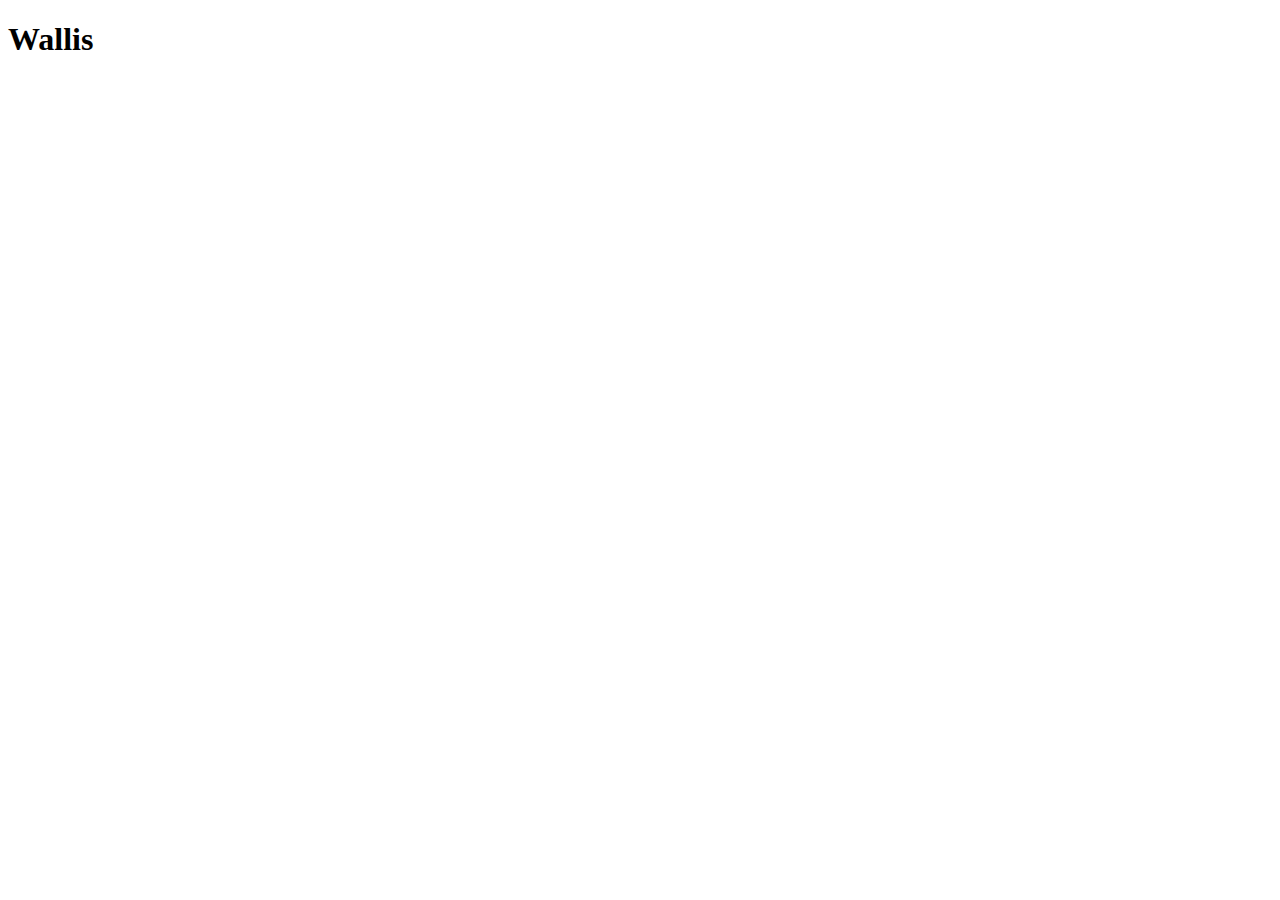
==== top.html @ 16b9d5ef "Html erstellt und Überschrift" ====
<!DOCTYPE html>
<html lang="en">
<head>
    <meta charset="UTF-8">
    <meta name="viewport" content="width=device-width, initial-scale=1.0">
    <title>Document</title>
</head>
<body>
    <h1>Wallis</h1>
    <h2></h2>
</body>
</html>
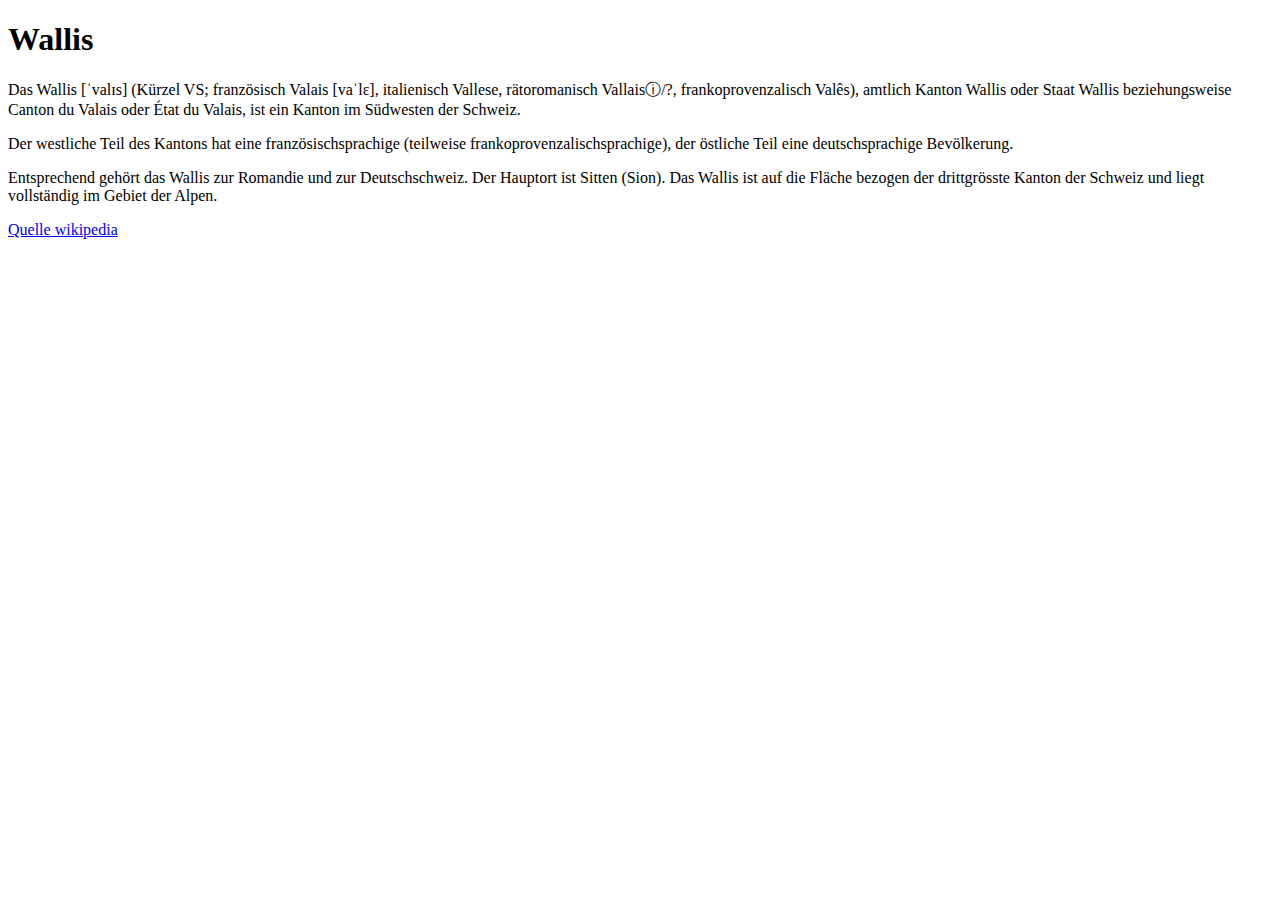
==== commit 02d11c15: "Text zur Schweiz-Reise" ====
--- a/top.html
+++ b/top.html
@@ -3,10 +3,15 @@
 <head>
     <meta charset="UTF-8">
     <meta name="viewport" content="width=device-width, initial-scale=1.0">
-    <title>Document</title>
+    <title>Schweiz-Reise</title>
 </head>
 <body>
     <h1>Wallis</h1>
+    <p>Das Wallis [ˈvalɪs] (Kürzel VS; französisch Valais [vaˈlɛ], italienisch Vallese, rätoromanisch Vallaisⓘ/?, frankoprovenzalisch Valês), amtlich Kanton Wallis oder Staat Wallis beziehungsweise Canton du Valais oder État du Valais, ist ein Kanton im Südwesten der Schweiz.</p>
+    <p>Der westliche Teil des Kantons hat eine französischsprachige (teilweise frankoprovenzalischsprachige), der östliche Teil eine deutschsprachige Bevölkerung.</p>
+    <p>Entsprechend gehört das Wallis zur Romandie und zur Deutschschweiz. Der Hauptort ist Sitten (Sion). Das Wallis ist auf die Fläche bezogen der drittgrösste Kanton der Schweiz und liegt vollständig im Gebiet der Alpen. </p>
+    <p><a href="https://de.wikipedia.org/wiki/Kanton_Wallis">Quelle wikipedia</a></p>
+
     <h2></h2>
 </body>
 </html>
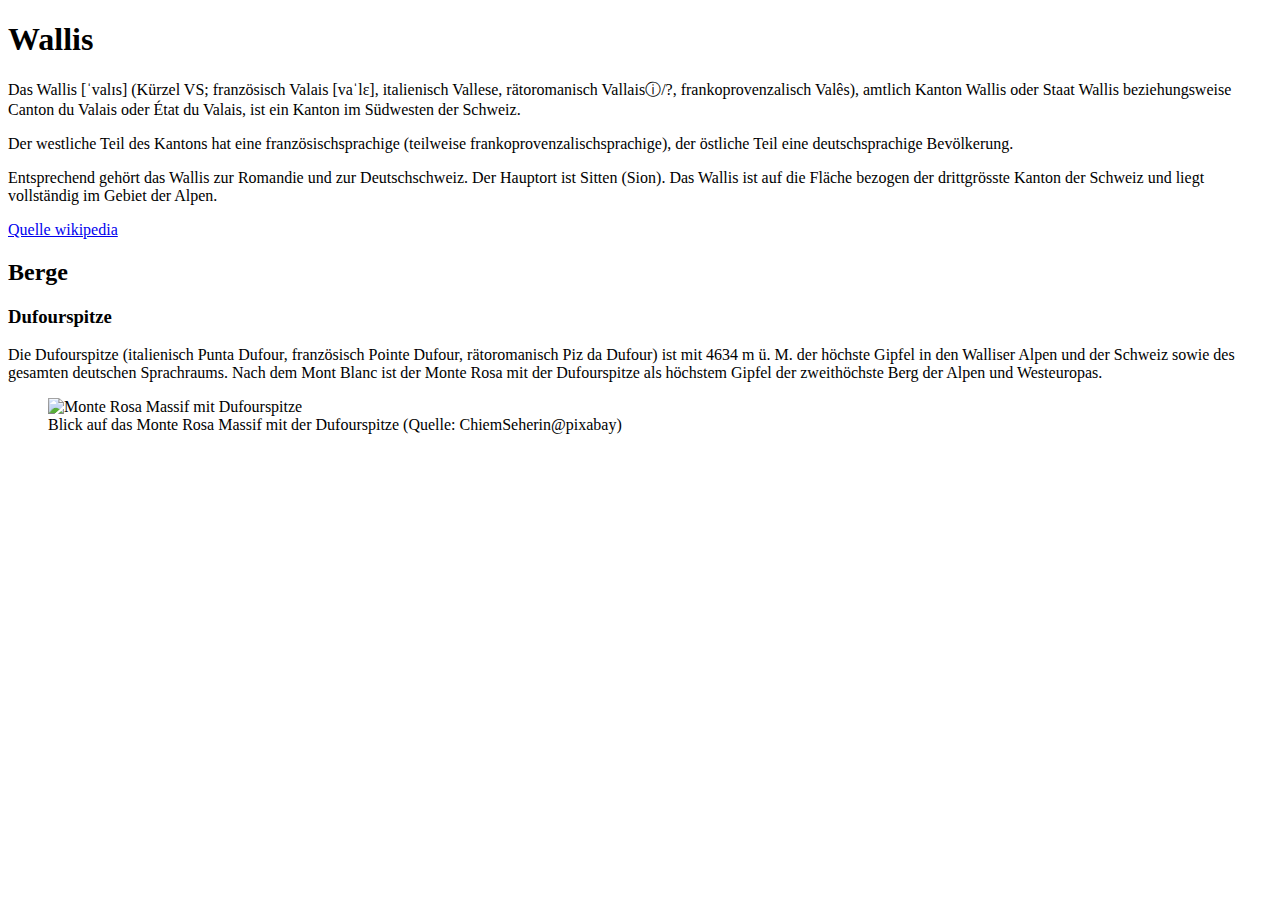
==== commit b4160b8c: "Foto hinzugefügt" ====
--- a/top.html
+++ b/top.html
@@ -12,6 +12,15 @@
     <p>Entsprechend gehört das Wallis zur Romandie und zur Deutschschweiz. Der Hauptort ist Sitten (Sion). Das Wallis ist auf die Fläche bezogen der drittgrösste Kanton der Schweiz und liegt vollständig im Gebiet der Alpen. </p>
     <p><a href="https://de.wikipedia.org/wiki/Kanton_Wallis">Quelle wikipedia</a></p>
 
+    <h2>Berge</h2>
+    <h3>Dufourspitze</h3>
+    <p>Die Dufourspitze (italienisch Punta Dufour, französisch Pointe Dufour, rätoromanisch Piz da Dufour) ist mit 4634 m ü. M. der höchste Gipfel in den Walliser Alpen und der Schweiz sowie des gesamten deutschen Sprachraums. Nach dem Mont Blanc ist der Monte Rosa mit der Dufourspitze als höchstem Gipfel der zweithöchste Berg der Alpen und Westeuropas.</p>
+    <p><a href="https://de.wikipedia.org/wiki/Dufourspitze"></a></p>
+    <figure>
+        <img href="images/monte-rosa-massif-8183960_1280.jpg" alt="Monte Rosa Massif mit Dufourspitze">
+        <figcaption>Blick auf das Monte Rosa Massif mit der Dufourspitze (Quelle: <a href:"https://pixabay.com/photos/monte-rosa-massif-dufourspitze-8183960/">ChiemSeherin@pixabay</a>) </a></figcaption>
+    </figure>
+
     <h2></h2>
 </body>
 </html>
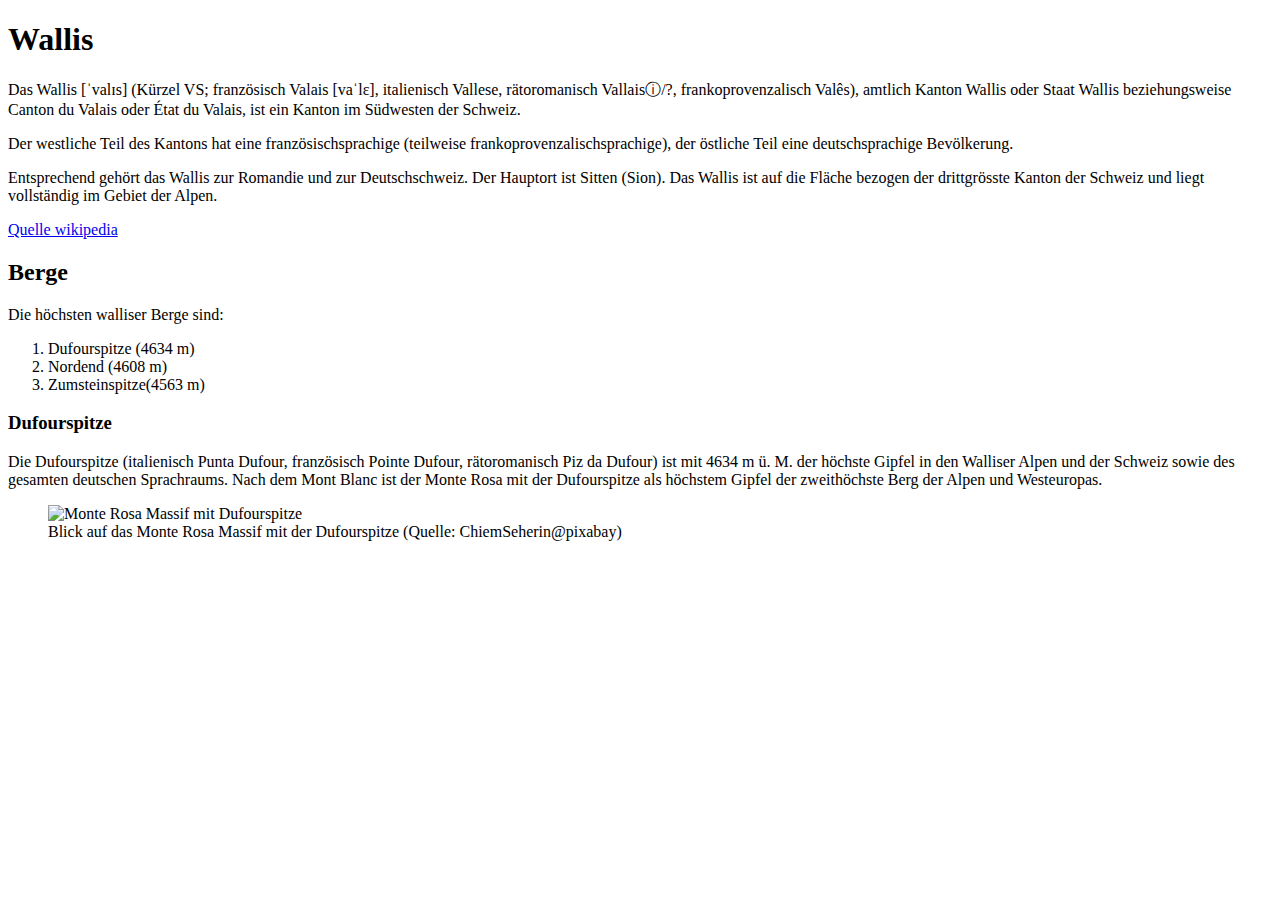
==== commit 7c667bdb: "Liste einfügen" ====
--- a/top.html
+++ b/top.html
@@ -13,6 +13,12 @@
     <p><a href="https://de.wikipedia.org/wiki/Kanton_Wallis">Quelle wikipedia</a></p>
 
     <h2>Berge</h2>
+    <p>Die höchsten walliser Berge sind:</p>
+    <ol>
+        <li>Dufourspitze (4634 m)</li>
+        <li>Nordend (4608 m)</li>
+        <li>Zumsteinspitze(4563 m)</li>
+    </ol>
     <h3>Dufourspitze</h3>
     <p>Die Dufourspitze (italienisch Punta Dufour, französisch Pointe Dufour, rätoromanisch Piz da Dufour) ist mit 4634 m ü. M. der höchste Gipfel in den Walliser Alpen und der Schweiz sowie des gesamten deutschen Sprachraums. Nach dem Mont Blanc ist der Monte Rosa mit der Dufourspitze als höchstem Gipfel der zweithöchste Berg der Alpen und Westeuropas.</p>
     <p><a href="https://de.wikipedia.org/wiki/Dufourspitze"></a></p>
@@ -21,6 +27,7 @@
         <figcaption>Blick auf das Monte Rosa Massif mit der Dufourspitze (Quelle: <a href:"https://pixabay.com/photos/monte-rosa-massif-dufourspitze-8183960/">ChiemSeherin@pixabay</a>) </a></figcaption>
     </figure>
 
+
     <h2></h2>
 </body>
 </html>
